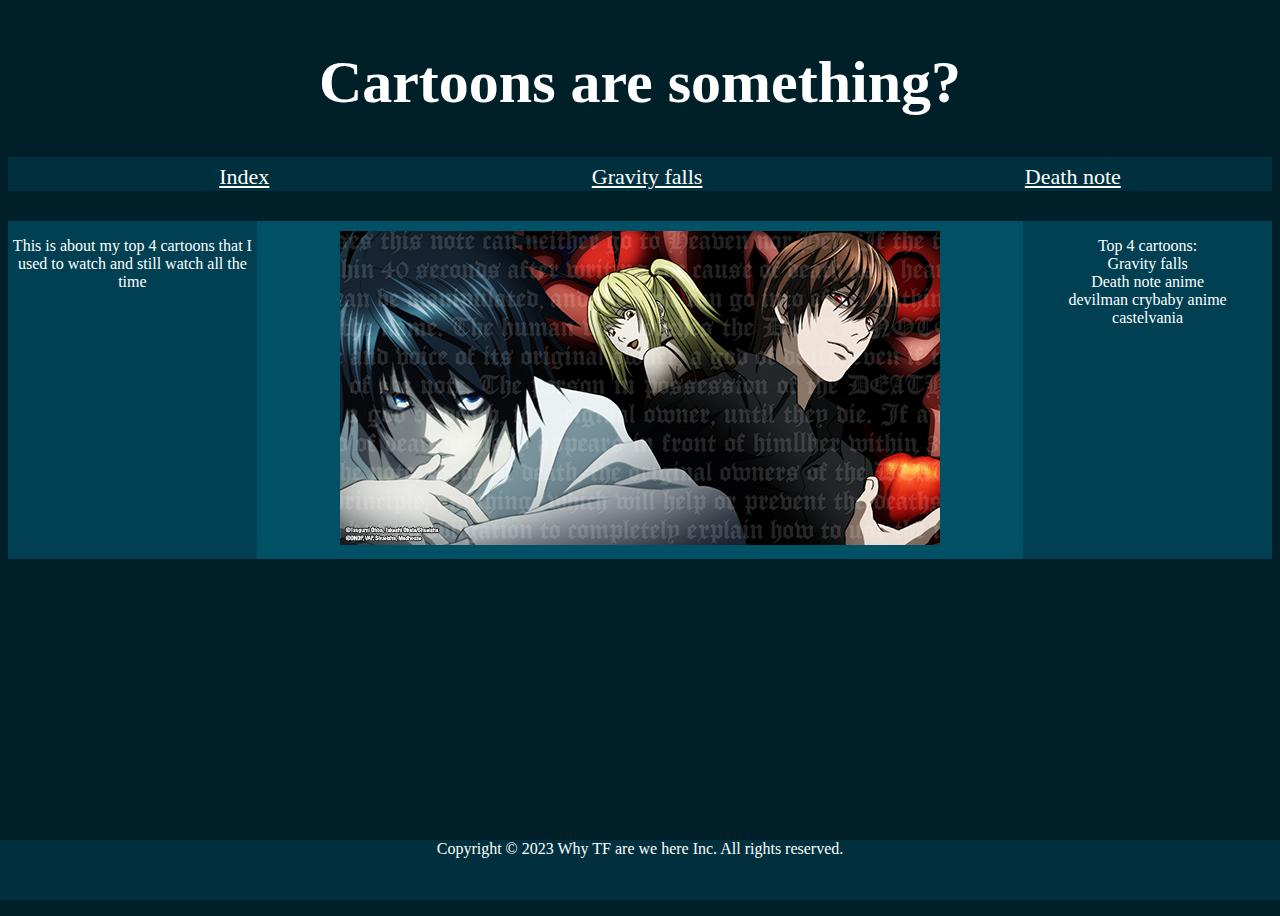
==== deathnote.html @ 9ae68a82 "Add files via upload" ====
<!DOCTYPE html>
<html lang="en">

<head>
	<meta charset="UTF-8">
	<meta name="viewport" content="width=device-width, initial-scale=1.0">
	<link rel="stylesheet" href="css.css">
	<title>Project 3</title>
</head>

<body>
	<header>
		<!-- <img src="assets/images/Banner.png"> -->
		<h1>Cartoons are something?</h1>
		<nav>
			<ul>
				<li><a href="index.html">Index</a></li>
				<li><a href="gravityfalls.html">Gravity falls</a></li>
				<li><a href="deathnote.html">Death note</a></li>
			</ul>
		</nav>
	</header>

	<section>
		<article class="article1">
			<p>This is about my top 4 cartoons that I used to watch and still watch all the time</p>
		</article>
		<div class="centerdiv">
			<img src="./deathnote.jpg">
		</div>
		<article class="article2">
			<p>Top 4 cartoons: <br>Gravity falls<br>Death note anime<br>devilman crybaby anime<br>castelvania</p>
		</article>
	</section>

	<footer>
		Copyright © 2023 Why TF are we here Inc. All rights reserved.
	</footer>
</body>

</html>
---- css.css ----
body {
	background-color: #002029;
	min-height: 100vh;
	display: flex;
	flex-direction: column;
	overflow-y: hidden;
}

header {
	align-items: center;
	text-align: center;
	width: 100%;
	color: white;
	font-size: 30px;
}

section {
	display: flex;
	width: 100%;
	/* height: 500px; */
	height: auto;
	max-height: 400px;
	overflow-y: hidden;
}

aside,
article,
p {
	color: white;
}

.centerdiv {
	text-align: center;
	background-color: #005066;
	flex: 60%;
	padding: 10px;
}

.article1 {
	text-align: center;
	background-color: #004052;
	flex: 20%;
}

.article2 {
	text-align: center;
	background-color: #004052;
	flex: 20%;
	overflow-y: scroll;
}

nav {
	width: 100%;
	background-color: #00303d;
}

nav ul {
	display: flex;
	justify-content: space-around;
	list-style-type: none;
}

nav ul a {
	color: white;
	font-size: 22px;
	padding-left: 20px;
}

nav ul a:hover {
	color: #0090b8;
}

nav ul a:visited {
	color: #0090b8;
}

nav ul li {
	padding: auto;
}

body footer {
	color: white;
	position: fixed;
	bottom: 0;
	right: 0;
	width: 100%;
	height: 60px;
	background: #00303d;
	text-align: center;
}
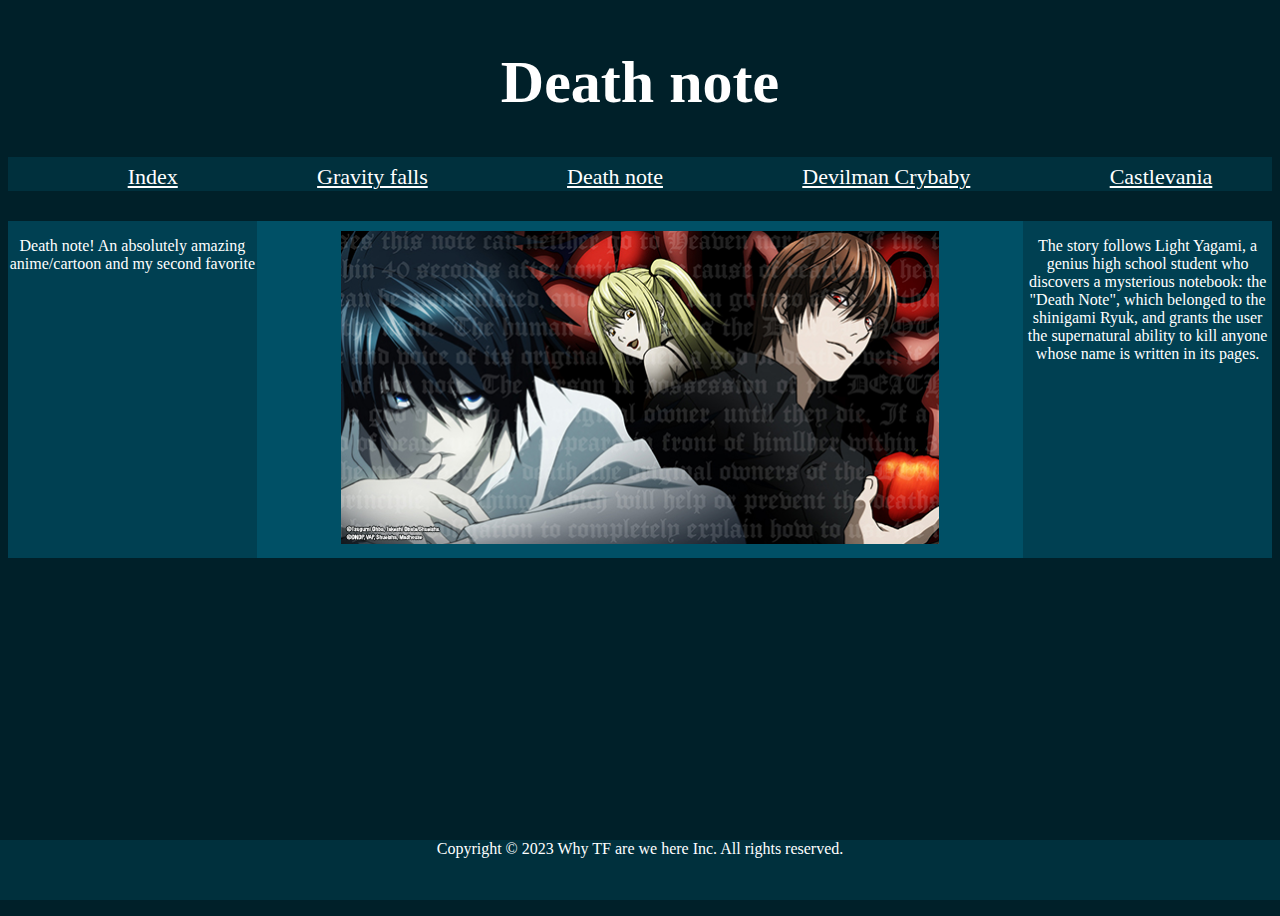
==== commit 5dad00b2: "Finished" ====
--- a/deathnote.html
+++ b/deathnote.html
@@ -10,26 +10,29 @@
 
 <body>
 	<header>
-		<!-- <img src="assets/images/Banner.png"> -->
-		<h1>Cartoons are something?</h1>
+		<h1>Death note</h1>
 		<nav>
 			<ul>
 				<li><a href="index.html">Index</a></li>
 				<li><a href="gravityfalls.html">Gravity falls</a></li>
 				<li><a href="deathnote.html">Death note</a></li>
+				<li><a href="devilmancrybaby.html">Devilman Crybaby</a></li>
+				<li><a href="castlevania.html">Castlevania</a></li>
 			</ul>
 		</nav>
 	</header>
 
 	<section>
 		<article class="article1">
-			<p>This is about my top 4 cartoons that I used to watch and still watch all the time</p>
+			<p>Death note! An absolutely amazing anime/cartoon and my second favorite</p>
 		</article>
 		<div class="centerdiv">
 			<img src="./deathnote.jpg">
 		</div>
 		<article class="article2">
-			<p>Top 4 cartoons: <br>Gravity falls<br>Death note anime<br>devilman crybaby anime<br>castelvania</p>
+			<p>The story follows Light Yagami, a genius high school student who discovers a mysterious notebook: the
+				"Death Note", which belonged to the shinigami Ryuk, and grants the user the supernatural ability to kill
+				anyone whose name is written in its pages.</p>
 		</article>
 	</section>
 
--- a/css.css
+++ b/css.css
@@ -70,6 +70,10 @@
 	color: #0090b8;
 }
 
+img {
+	max-width: 80%;
+}
+
 nav ul a:visited {
 	color: #0090b8;
 }
